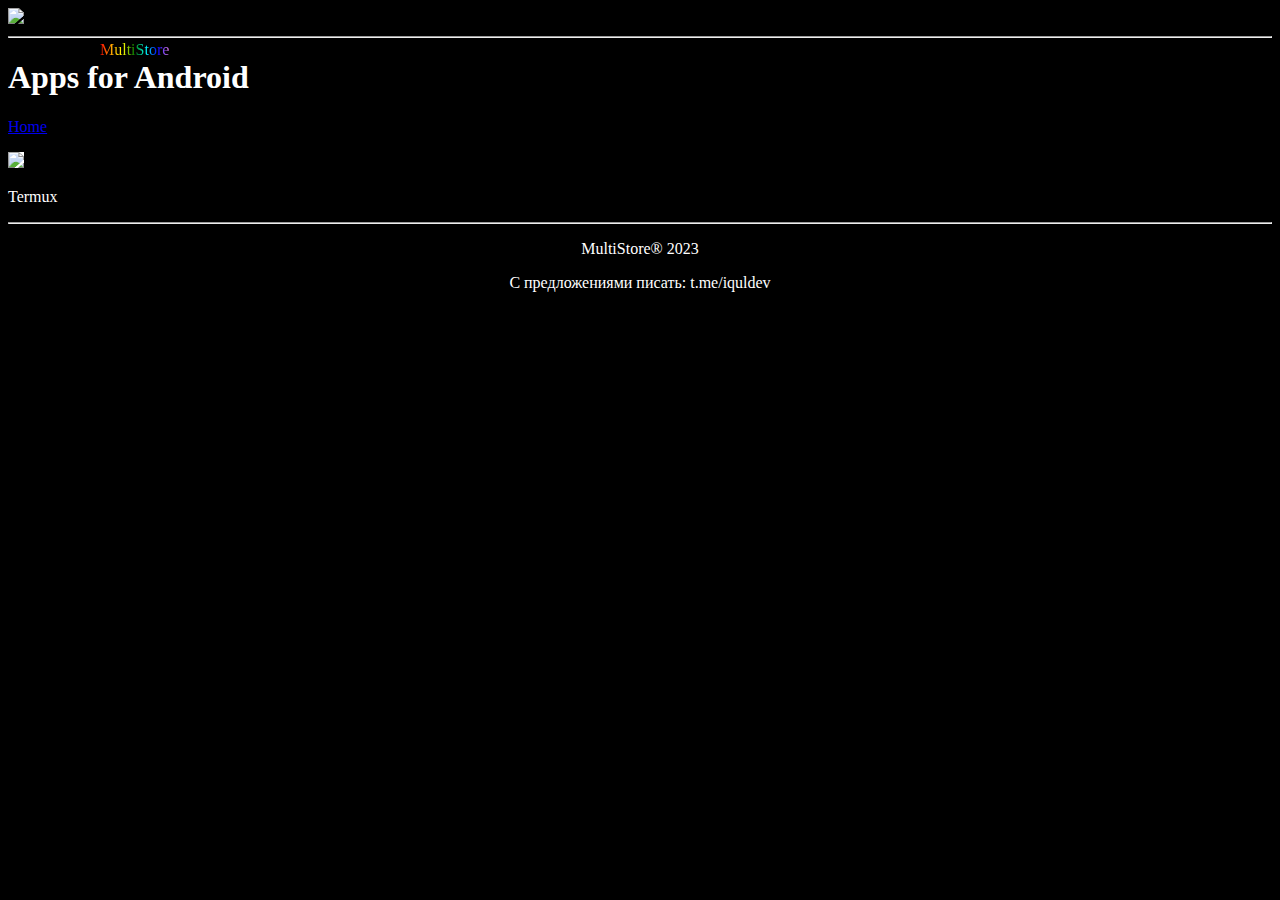
==== apk_apps.html @ 27221587 "Add files via upload" ====
<!DOCTYPE html>
<html>
<head>
	<title>MultiStore | Apps for Android</title>
	<meta charset="UTF-8">
	<meta name="viewport" content="width=device-width, initial-scale=1.0">
	<link rel="stylesheet" type="text/css" href="Style/style.css">
</head>

<body>
    <header>
	    <img class="icon" src='pictures/icon.png' widht="78" height="78"></img>
	</header>
	<p class="name">MultiStore</p>
	<hr></hr>
	<h1>Apps for Android</h1>
	<a class="home-1" href="index.html">Home</p>
	<a href="https://www.dropbox.com/s/2rwmzgcn14pej1g/termux_app.apk?dl=1"><img class="termux" src="pictures/termux.png" width="48" hight="48"></img></a>
	<p>Termux</p>
	<hr></hr>
	<footer>
		<p align="center">MultiStore® 2023</p>
		<p align="center">С предложениями писать: t.me/iquldev</p>
	</footer>
</body>
---- Style/style.css ----
body {
    background-color: black;
}

p {
    color: white;
}

.name {
    background: linear-gradient(to right, red, orange, yellow, green, cyan, blue, violet);
  -webkit-background-clip: text;
  -webkit-text-fill-color: transparent;
  position: absolute;
  top: 25px;
  left: 100px;
}

h1 {
    color: white;
}

.termux {
    background-color: white;
}

@import url('https://fonts.googleapis.com/css2?family=Montserrat:wght@500&display=swap');
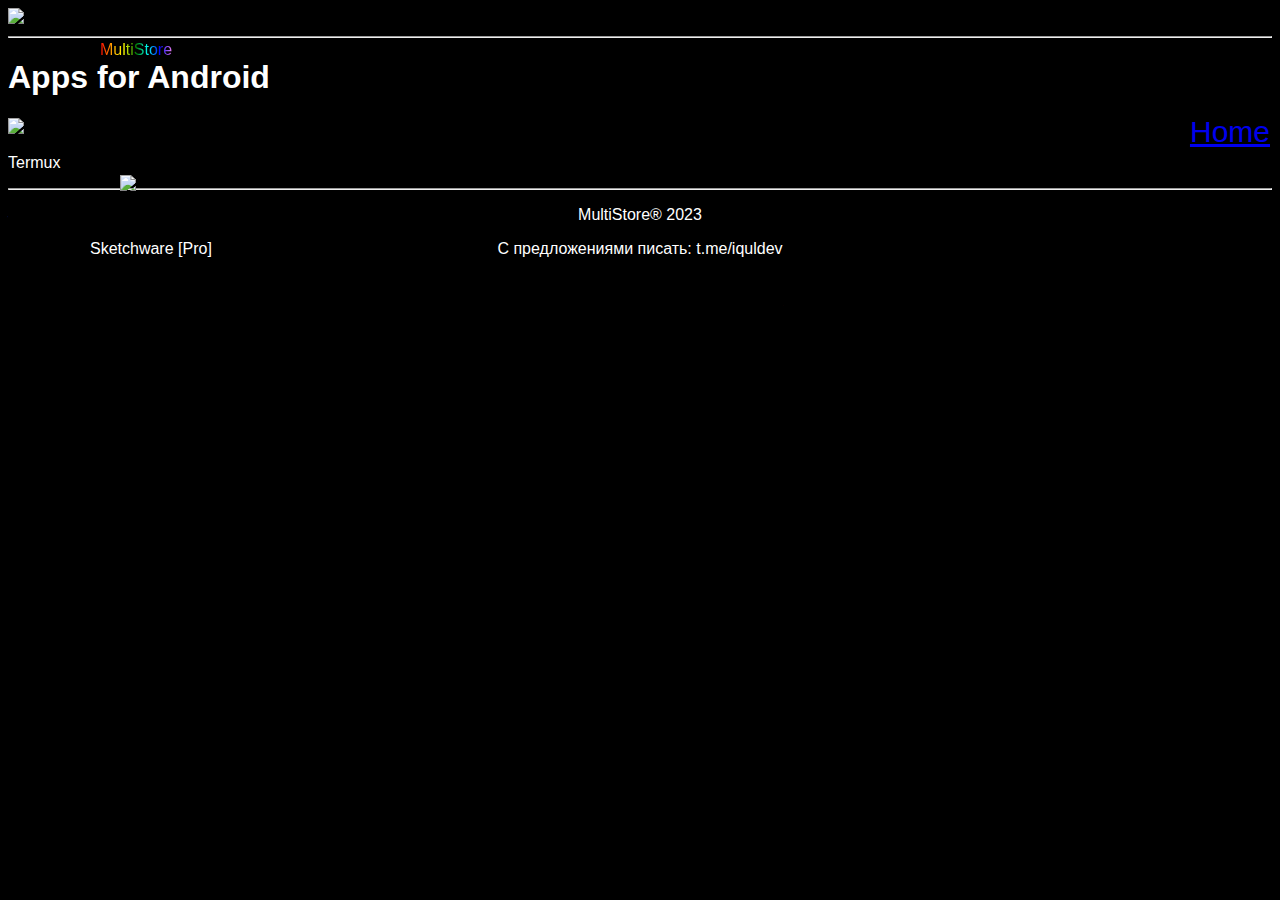
==== commit c9d1eade: "Update apk_apps.html" ====
--- a/apk_apps.html
+++ b/apk_apps.html
@@ -17,9 +17,11 @@
 	<a class="home-1" href="index.html">Home</p>
 	<a href="https://www.dropbox.com/s/2rwmzgcn14pej1g/termux_app.apk?dl=1"><img class="termux" src="pictures/termux.png" width="48" hight="48"></img></a>
 	<p>Termux</p>
+	<a href="https://www.dropbox.com/s/jvw96wzser964ns/sketchware_pro_v6.3.0_remod.apk?dl=1"><img class="sketchware" src="pictures/sketchware.png" width="48" hight="48"></img></a>
+	<p class="sketchware_name">Sketchware [Pro]</p>
 	<hr></hr>
 	<footer>
 		<p align="center">MultiStore® 2023</p>
 		<p align="center">С предложениями писать: t.me/iquldev</p>
 	</footer>
-</body>+</body>
--- a/Style/style.css
+++ b/Style/style.css
@@ -1,5 +1,6 @@
 body {
     background-color: black;
+    font-family: 'Montserrat', sans-serif;
 }
 
 p {
@@ -19,8 +20,51 @@
     color: white;
 }
 
-.termux {
-    background-color: white;
+@import url('https://fonts.googleapis.com/css2?family=Montserrat:wght@500&display=swap');
+
+.arrow {
+    position: absolute;
+    top: 115px;
+    right: 50px;
+    font-size: 30px;
 }
 
-@import url('https://fonts.googleapis.com/css2?family=Montserrat:wght@500&display=swap');
+.home-1 {
+    position: absolute;
+    top: 115px;
+    right: 10px;
+    font-size: 30px;
+}
+
+.arrow_games {
+    position: absolute;
+    top: 275px;
+    right: 50px;
+    font-size: 30px;
+}
+
+.arrow_hacked {
+    position: absolute;
+    top: 435px;
+    right: 50px;
+    font-size: 30px;
+}
+
+.home-2 {
+    position: absolute;
+    top: 115px;
+    right: 10px;
+    font-size: 30px;
+}
+
+.sketchware {
+    position: absolute;
+    top: 175px;
+    left: 120px;
+}
+
+.sketchware_name {
+    position: absolute;
+    top: 224px;
+    left: 90px;
+}
